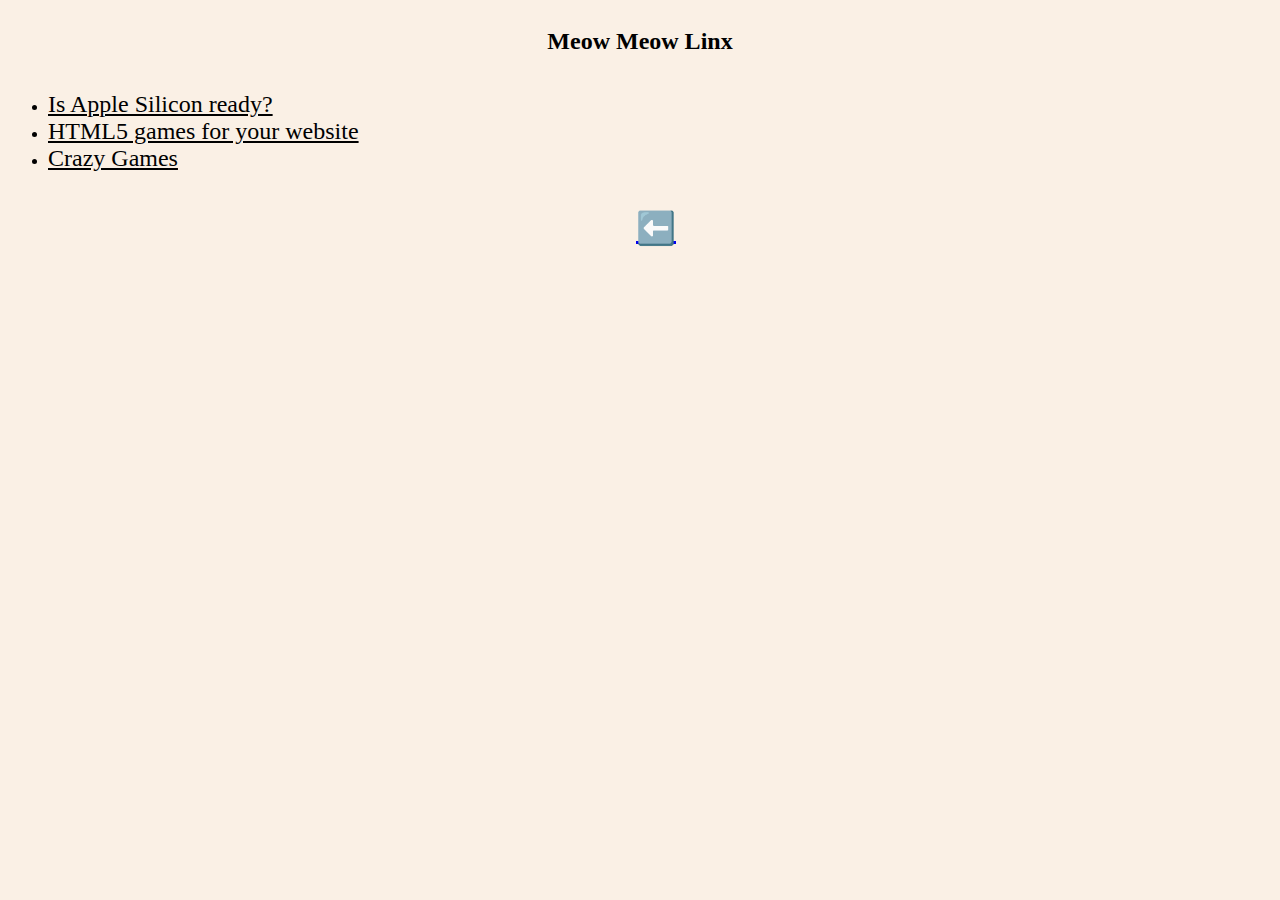
==== linx.html @ 82aed56d "Decreased kitty size and added linx" ====
<!DOCTYPE html>
<html lang="en">
<head>
    <meta charset="UTF-8">
    <meta http-equiv="X-UA-Compatible" content="IE=edge">
    <meta name="viewport" content="width=device-width, initial-scale=1.0">
    <link rel="stylesheet" href="public/css/index.css" />
    <link rel="icon" type="image/x-icon" href="public/img/cat_sleep.ico">
    <title>stenstromen.se</title>
    <script type="application/javascript">
        console.log("Still no errors, just purrrrfect >.<");
    </script>
</head>
<body>
    <div class="header">
        <h2>Meow Meow Linx</h2>
    </div>
    <div>
        <ul>
            <li><a class="linxlink" href="https://isapplesiliconready.com/" target="_blank">Is Apple Silicon ready?</a></li>
            <li><a class="linxlink" href="https://html5games.com/" target="_blank">HTML5 games for your website</a></li>
            <li><a class="linxlink" href="https://www.crazygames.com/" target="_blank">Crazy Games</a></li>
        </ul>
    </div>
    <div class="footer">
        <a class="linky" href="https://nyan.cat">____</a>
        <audio autoplay>
            <source src="public/media/8bitnyan.mp3" type="audio/mpeg">
            <p>If you are reading this, it is because your browser does not support the audio element.</p>
        </audio>
        <a href="index.html"><h1>⬅️</h1></a>
</body>
</html>
---- public/css/index.css ----
body {
    background-color: #FAF0E5;
}

.header {
    display: flex;
    justify-content: center;
}

.image {
    display: flex;
    justify-content: center;
    align-items: center;
}

.letter {
    display: flex;
    justify-content: center;
}

.footer {
    display: flex;
    justify-content: center;
    color: #FAF0E5;
}

.linky {
    color: #FAF0E5;
}

a:visited {
    color: #FAF0E5;
}

.linxlink {
    color: black;
    font-size: x-large;
}

.linxlink:visited {
    color:black;
}

img {
    width: 70%;
}
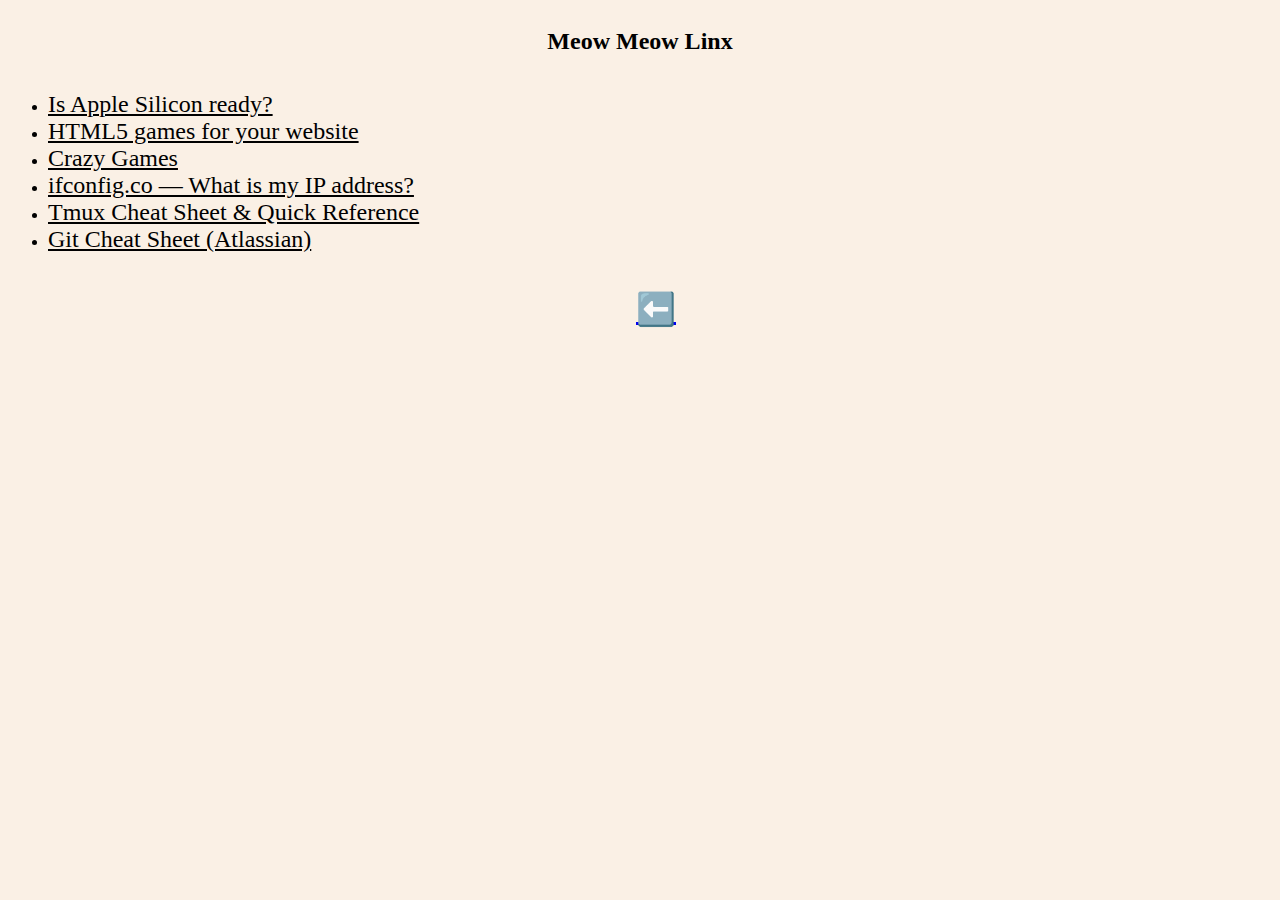
==== commit dcef3bc3: "Added a couple of more linx" ====
--- a/linx.html
+++ b/linx.html
@@ -20,6 +20,9 @@
             <li><a class="linxlink" href="https://isapplesiliconready.com/" target="_blank">Is Apple Silicon ready?</a></li>
             <li><a class="linxlink" href="https://html5games.com/" target="_blank">HTML5 games for your website</a></li>
             <li><a class="linxlink" href="https://www.crazygames.com/" target="_blank">Crazy Games</a></li>
+            <li><a class="linxlink" href="https://ifconfig.co/" target="_blank">ifconfig.co — What is my IP address?</a></li>
+            <li><a class="linxlink" href="https://tmuxcheatsheet.com/" target="_blank">Tmux Cheat Sheet & Quick Reference</a></li>
+            <li><a class="linxlink" href="https://wac-cdn.atlassian.com/dam/jcr:e7e22f25-bba2-4ef1-a197-53f46b6df4a5/SWTM-2088_Atlassian-Git-Cheatsheet.pdf?cdnVersion=330" target="_blank">Git Cheat Sheet (Atlassian)</a></li>
         </ul>
     </div>
     <div class="footer">
